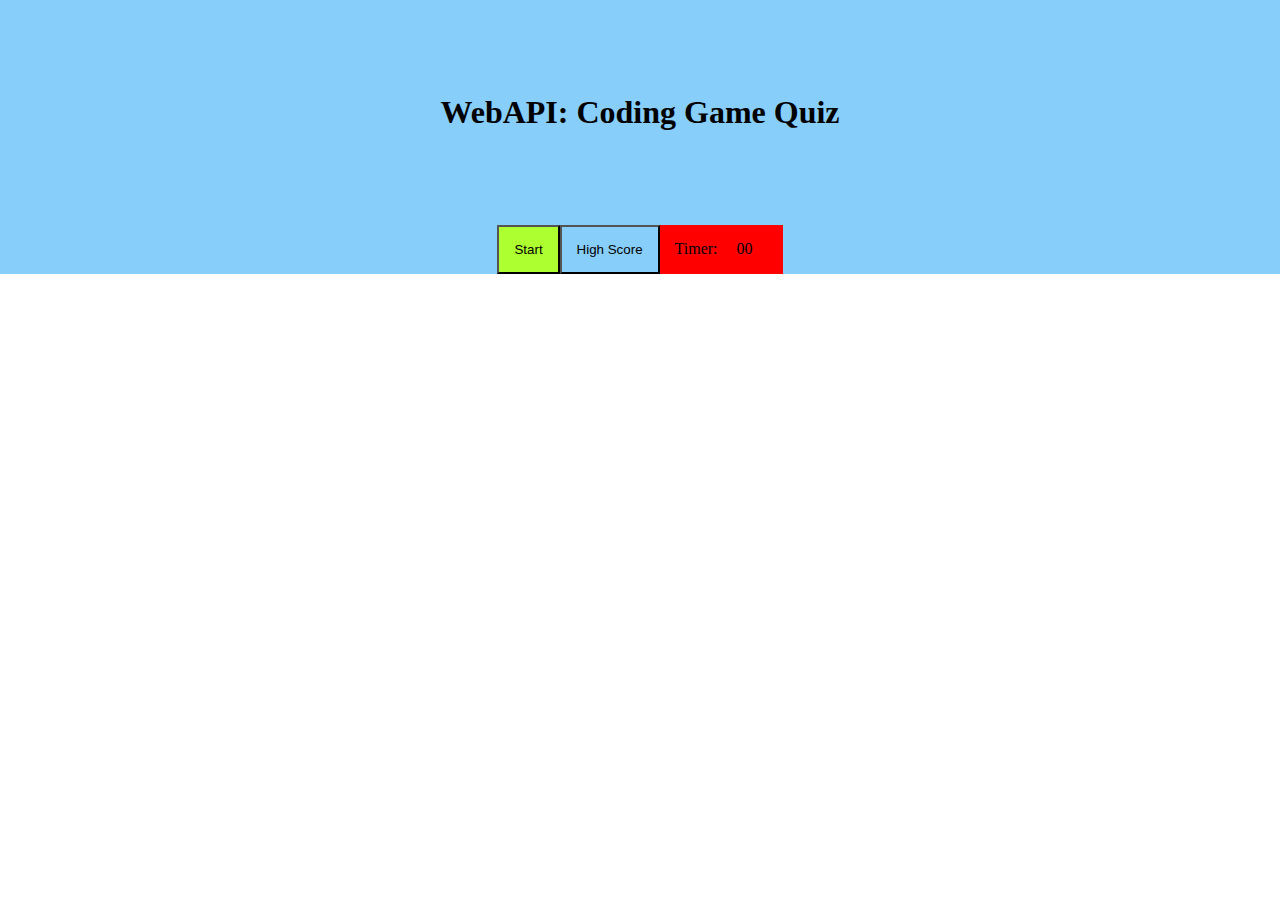
==== index.html @ 68d7640a "first commit for hw" ====
<!DOCTYPE html>
<html lang="en">
<head>
    <meta charset="UTF-8">
    <meta name="viewport" content="width=device-width, initial-scale=1.0">
    <link rel ="stylesheet" href = "./assets/reset.css">
    <link rel ="stylesheet" href = "./assets/style.css">
    <title>Coding Game Quiz Challenge</title>
</head>
<body>


    <header> 
        <h1> WebAPI: Coding Game Quiz <h1> 
            
    </header> 

    <nav> 
        <button  id = "startButton" > Start </button>

        <button  id = "highScore" > High Score </button>

        <div id = "timerButton" > Timer: <span id = "timerunningOut" > 00 </span> </div>
    </nav>

    <script scr ="./logic.js"></script>
</body>
</html>
---- assets/style.css ----
*{
    padding: 0; 
    margin: 0; 
    box-sizing: border-box; 
    
}

header { 
    height: 25vh; 
    display: flex; 
    align-items: center; 
    justify-content: center; 
    background-color: lightskyblue;

}

nav {
    display: flex; 
    justify-content: center; 
    background-color: lightskyblue;

}

#startButton {
    padding: 15px;
    background-color: greenyellow;
}

#highScore {
    padding: 15px;
    background-color: lightskyblue;
}


#timerButton, #timerunningOut {
    padding: 15px; 
    background-color: red;
}
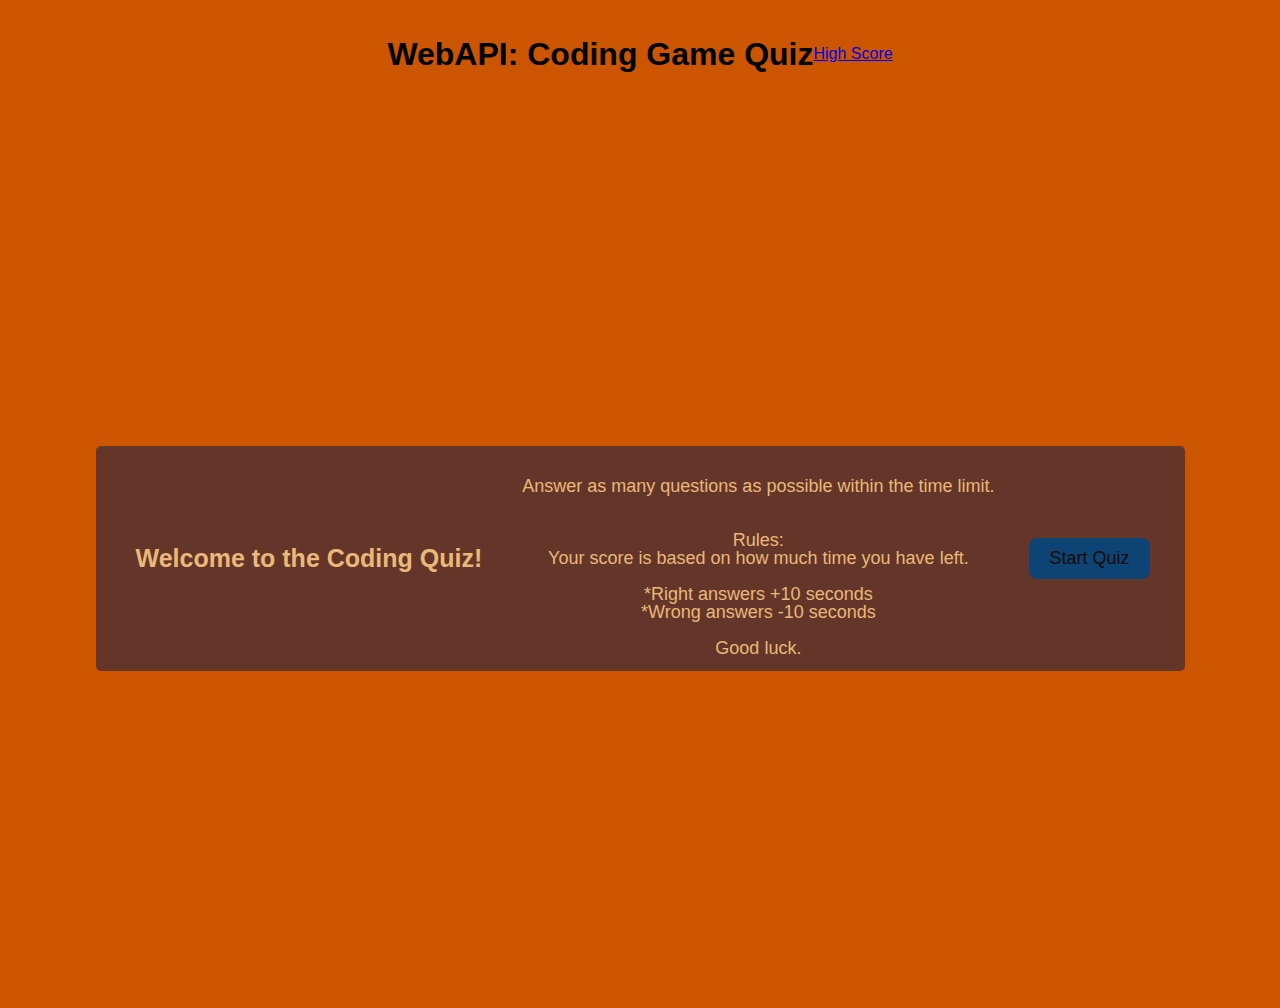
==== commit ed3112c2: "finsihed product" ====
--- a/index.html
+++ b/index.html
@@ -3,26 +3,52 @@
 <head>
     <meta charset="UTF-8">
     <meta name="viewport" content="width=device-width, initial-scale=1.0">
-    <link rel ="stylesheet" href = "./assets/reset.css">
-    <link rel ="stylesheet" href = "./assets/style.css">
+    <link rel ="stylesheet" href = "assets/css/reset.css">
+    <link rel ="stylesheet" href = "assets/css/style.css">
     <title>Coding Game Quiz Challenge</title>
 </head>
 <body>
 
-
-    <header> 
-        <h1> WebAPI: Coding Game Quiz <h1> 
+   <header> 
+        <h1 class="header">WebAPI: Coding Game Quiz</h1> 
+        <a href = "./highscore.html"> High Score </a>
             
     </header> 
+     <main>
+        <header>
+            <div id="startContainer" class="container">
+                <h2 class="codeQuizTitle">Welcome to the Coding Quiz!</h2>
+                <p class="quizInstructions">
+                    <br>Answer as many questions as possible within the time limit.<br>
+                    <br><br> Rules: <br>
+                    Your score is based on how much time you have left.<br><br>
+                    *Right answers +10 seconds<br> 
+                    *Wrong answers -10 seconds<br> <br> 
+                    Good luck.</p>
+                <button id="startBtn" class="btn">Start Quiz</button>
+            </div>
+            <div id="quizContainer" class="container" style="display: none;">
+                <div id="questionContainer" class="container">
+                    <h2 id="questions" class="question"></h2>
+                    <ul id="choices" class="choices"></ul>
+                </div>
+                <div id="timerContainer" class="container">
+                    <p>Time Left: <span id="timer" class="timer">100</span></p>
+                </div>
+            </div>
+            <div id="gameOver" class="container" style="display: none;">
+                <h2 class="timeUp">Times Up!</h2>
+                <p>Final score: <span id="finalScore"></span></p>
+                <label class="lable" for="initials">Enter your initials:</label>
+                <input type="text" id="initials" placeholder="Your initials">
+                <button id="saveScoreBtn" class="btn">Save Score</button>
+            </div>
+        </header>
 
-    <nav> 
-        <button  id = "startButton" > Start </button>
+    </main>
 
-        <button  id = "highScore" > High Score </button>
+    <script src ="./assets/js/questions.js"></script>
+    <script src ="./assets/js/logic.js"></script>
 
-        <div id = "timerButton" > Timer: <span id = "timerunningOut" > 00 </span> </div>
-    </nav>
-
-    <script scr ="./logic.js"></script>
 </body>
 </html>--- a/assets/css/style.css
+++ b/assets/css/style.css
@@ -0,0 +1,170 @@
+:root {
+    --darkgreen: #14281d;
+    --huntergreen: #446257;
+    --rufous: #207ca3;
+    --burnred: #ba2fb8;
+    --brick: #643629;
+    --brown: #160b08;
+    --khaki: #ecb145;
+    --tangerine: #eab87a;
+    --flame: #0e4375;
+  }
+
+
+  * {
+    box-sizing: border-box;
+    font-family: 'Lucida Sans', 'Lucida Sans Regular', 'Lucida Grande', 'Lucida Sans Unicode', Geneva, Verdana, sans-serif;
+  }
+  
+
+body {
+    margin: 0;
+    padding: 0;
+    background-color: #cc5500; 
+}
+
+header { 
+    height: 12vh; 
+    display: flex; 
+    align-items: center; 
+    justify-content: center; 
+    background-color: #cc5500;
+
+}
+
+div {
+    height: 25vh; 
+    display: flex; 
+    justify-content: center; 
+    align-items: center; 
+    background-color: lightskyblue;
+
+}
+
+main {
+    display: flex;
+    justify-content: center;
+    align-items: center;
+    min-height: 100vh;
+  
+  }
+
+  .codeQuizTitle{
+    font-size: 25px;
+    margin: 20px;
+    color: var(--tangerine);
+  }
+
+  .quizInstructions {
+    font-size: 18px;
+    margin: 20px;
+    color: var(--tangerine);
+  }
+
+
+  .container {
+    text-align: center;
+    margin: 20px;
+    padding: 20px;
+    background-color: var(--brick);
+    border-radius: 5px;
+  }
+
+  .btn {
+    padding: 10px 20px;
+    font-size: 18px;
+    background-color: var(--flame);
+    color: var(--brown);
+    border: none;
+    border-radius: 8px;
+    margin: 15px;
+    cursor: pointer;
+  }
+
+  .btn:hover {
+    background-color: var(--khaki);
+  }
+
+  .question-container {
+    display: flex;
+    flex-direction: column;
+    align-items: center;
+    justify-content: center;
+    min-height: 150px;
+  }
+
+  .question {
+    font-size: 24px;
+    margin: 30px;
+  }
+
+  .choices {
+    list-style-type: none;
+    padding: 10px;
+    display: grid;
+    grid-template-columns: repeat(2, auto);
+    gap: 15px;
+    margin: 20px 0;
+  }
+
+  .choices button {
+    width: 250px;
+    height: 100px;
+    margin: 10px auto;
+    padding: 10px 20px;
+    font-size: 18px;
+    background-color: var(--darkgreen);
+    color: var(--tangerine);
+    border: none;
+    border-radius: 8px;
+    cursor: pointer;
+  }
+
+  .choices button:hover {
+    background-color: var(--huntergreen);
+  }
+
+  .timer {
+    font-size: 18px;
+  }
+
+  .timeUp {
+    font-size: 18px;
+    font-weight: bold;
+  }
+/* High score styling */ 
+  .hsTitle {
+    font-size: 36px;
+    text-align: center;
+    margin: 20px;
+    color: var(--tangerine);
+  }
+  
+  .high-scores-table {
+    width: 100%;
+    margin: 0 auto;
+    background-color: var(--burnred);
+    border-collapse: collapse;
+    border-radius: 5px;
+  }
+  
+  .high-scores-table th,
+  .high-scores-table td {
+    border: 2px solid var(--brick);
+    padding: 10px;
+    text-align: center;
+  }
+  
+  .high-scores-table th {
+    font-weight: bold;
+    background-color: var(--burnred);
+    color: var(--tangerine);
+  }
+  
+  .high-scores-table tr:nth-child(even) {
+    background-color: var(--flame);
+  }
+  
+  .high-scores-table tr:hover {
+    background-color: var(--khaki);
+  }
